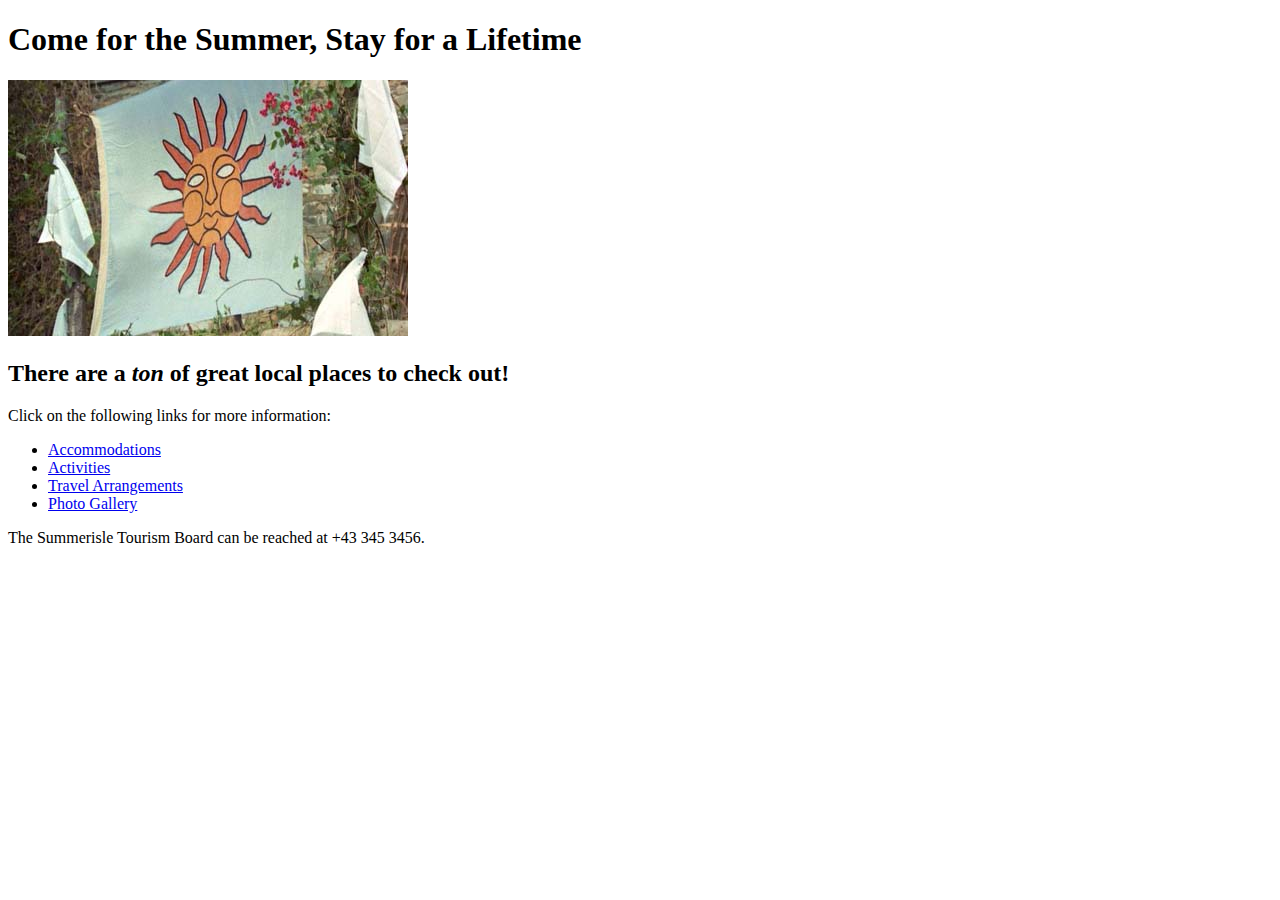
==== index.html @ b4918134 "first commit" ====
<!DOCTYPE html>
<html>
  <head>
    <link href= "css/style1.css" rel="stylesheet" type="text/css">
    <title>Summerisle Resort</title>
  </head>

  <body>
    <h1><strong>Come for the Summer, Stay for a Lifetime</strong></h1>
    <img src="img/flag.jpg" alt="flag of Summerisle">
    <h2>There are a <em>ton</em> of great local places to check out!</h2>
    <p>Click on the following links for more information:</p>
    <ul>
      <li><a href="accommodations.html">Accommodations</a></li>
      <li><a href="activities.html">Activities</a></li>
      <li><a href="travel_arrangements.html">Travel Arrangements</a></li>
      <li><a href="pictures.html">Photo Gallery</a></li>
    </ul>

    <p>The Summerisle Tourism Board can be reached at +43 345 3456.</p>

  </body>
</html>
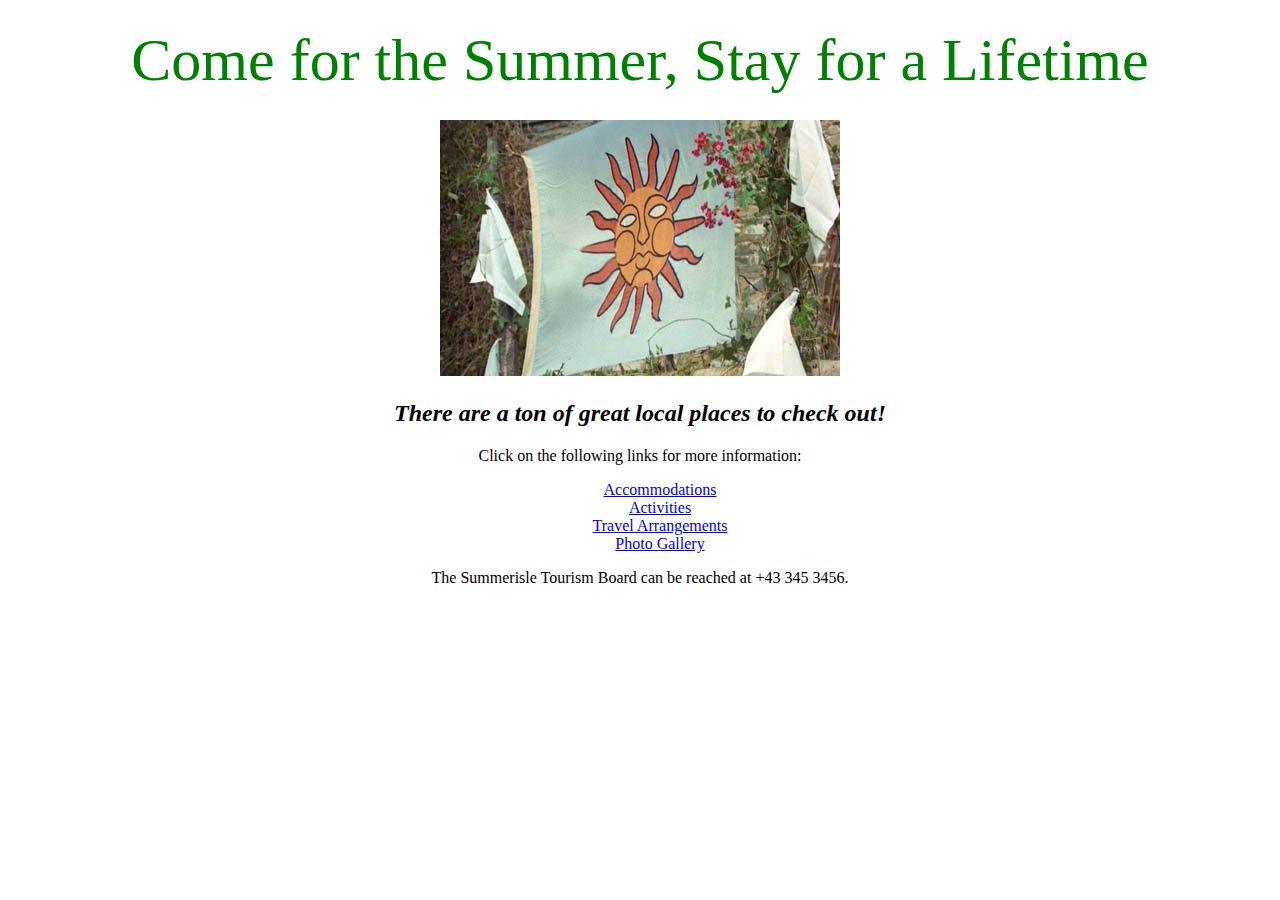
==== commit d2d87484: "Removed bullet points in list" ====
--- a/index.html
+++ b/index.html
@@ -10,7 +10,7 @@
     <img src="img/flag.jpg" alt="flag of Summerisle">
     <h2>There are a <em>ton</em> of great local places to check out!</h2>
     <p>Click on the following links for more information:</p>
-    <ul>
+    <ul style="list-style-type:none">
       <li><a href="accommodations.html">Accommodations</a></li>
       <li><a href="activities.html">Activities</a></li>
       <li><a href="travel_arrangements.html">Travel Arrangements</a></li>
--- a/css/style1.css
+++ b/css/style1.css
@@ -0,0 +1,21 @@
+h1 {
+  color: green;
+  text-align: center;
+  font-weight:200;
+  font-size: 60px;
+  line-height: 40px;
+}
+
+h2 {
+  text-align: center;
+  font-style: italic;
+}
+
+h3 {
+  text-align: center;
+  font-family:fantasy;
+}
+
+body {
+  text-align: center;
+}
